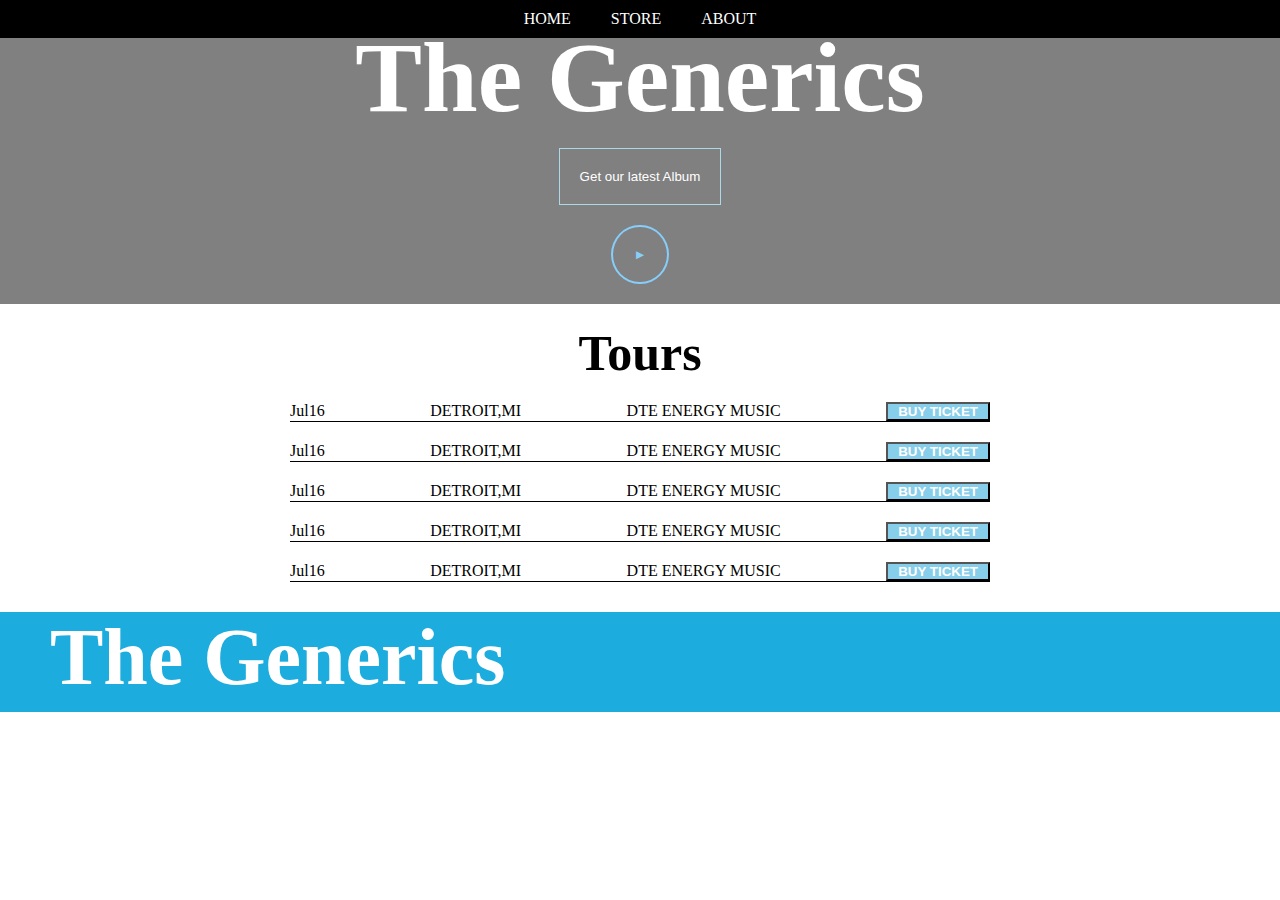
==== ecommerce/view/home/home.html @ e0bf309b "Ecommerce" ====
<!DOCTYPE html>
<html lang="en">
<head>
    <meta charset="UTF-8">
    <meta http-equiv="X-UA-Compatible" content="IE=edge">
    <meta name="viewport" content="width=device-width, initial-scale=1.0">
    <title>Home</title>
    <link rel="stylesheet" href="style_home.css">
</head>
<body>
    <div id="navbar">
        
        <li>
            <a href="../home/home.html">HOME</a>
        </li>
        <li>
            <a href="../shops/index.html">STORE</a>
        </li>
        <li>
            <a href="../about/about.html">ABOUT</a>
        </li>

</div>   
<div id="theGenerics">
    <h1>The Generics</h1>
    <button class="btn-latestAlbum">Get our latest Album</button>
    <button class="playbtn">►</button>
</div>
<h3 id="tours-title">Tours</h3>
<div id="eventdetails">
    <div class="Tour">
        <span>Jul16</span>
        <span>DETROIT,MI</span>
        <span>DTE ENERGY MUSIC</span>
        <button>BUY TICKET</button>
    </div>
    <div class="Tour">
        <span>Jul16</span>
        <span>DETROIT,MI</span>
        <span>DTE ENERGY MUSIC</span>
        <button>BUY TICKET</button>
    </div>
    <div class="Tour">
        <span>Jul16</span>
        <span>DETROIT,MI</span>
        <span>DTE ENERGY MUSIC</span>
        <button>BUY TICKET</button>
    </div>
    <div class="Tour">
        <span>Jul16</span>
        <span>DETROIT,MI</span>
        <span>DTE ENERGY MUSIC</span>
        <button>BUY TICKET</button>
    </div>
    <div class="Tour">
        <span>Jul16</span>
        <span>DETROIT,MI</span>
        <span>DTE ENERGY MUSIC</span>
        <button>BUY TICKET</button>
    </div>
</div>
<div class="footer">
    <h4>The Generics</h4>
    <div class="footerConnect">
        <img src="https://prasadyash2411.github.io/ecom-website/img/6260efc8fc9a9002669d2f4ad9956cc0.jpg" alt="">
       
        <img src="https://prasadyash2411.github.io/ecom-website/img/Spotify%20Logo.png" alt="">

        <img src="https://prasadyash2411.github.io/ecom-website/img/Facebook%20Logo.png" alt="">

    </div>
</div>
</body>
</html>
---- ecommerce/view/home/style_home.css ----
*{
    box-sizing: border-box;
    margin: 0;
    padding: 0;
}
#navbar{
    display: flex;
    justify-content: center;
    background-color: black;
    color: white;
    list-style-type: none;
    padding: 10px;
    width: 100%;
    position: fixed;
    
}
#navbar a{
    text-decoration: none;
    color: white;

}
li{
    margin-left: 20px;
    margin-right: 20px;
}
#theGenerics{
    padding: 20px;
    font-size:50px;
    color: white;
    background-color: grey;
    text-align: center;
}
.btn-latestAlbum{
    background-color: grey;
    color: white;
    border: 1px solid lightblue;
    padding: 20px;
    cursor: pointer;
}
.playbtn{
    display: block;
    border-radius: 50%;
    margin-left: auto;
    margin-right: auto;
    cursor: pointer;
    padding:20px;
    border:2px solid lightskyblue;
    background-color: inherit;
    margin-top: 20px;
    color: lightskyblue;
}
#tours-title{
    text-align: center;
    margin: 20px;
    font-size: 50px;
}
#eventdetails{  
    display: block;
    width: 700px;
    margin-left: auto;
    margin-right: auto;
}
.Tour{
    display: flex;
    justify-content:space-between;
    border-bottom: 1px solid black;
    margin-bottom: 20px;
}
.Tour button{
    background-color: skyblue;
    font-weight: bold;
    color:white;
    padding-left: 10px;
    padding-right: 10px;
}
.footer{
    background-color: rgb(28, 172, 221);
    height: 100px;
    display: flex;
    justify-content: space-between;
    margin-top: 30px;
}
.footer h4{
    color: white;
    font-size: 80px;
    margin-left: 50px;
}
.footerConnect img{   
    margin-top: 50px;
    margin-right: 50px;
    max-height: 20px;
}
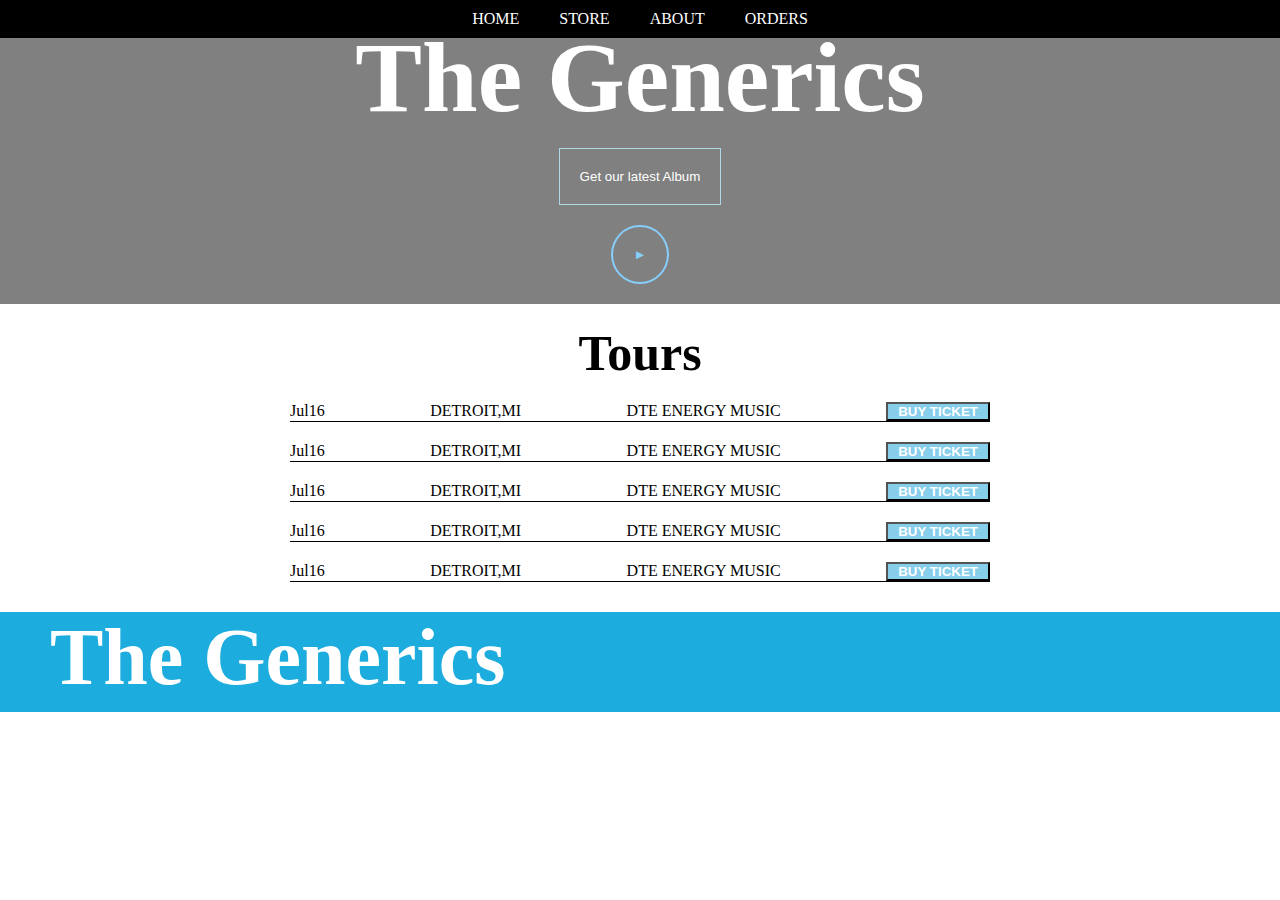
==== commit 80fd1f1f: "Task16" ====
--- a/ecommerce/view/home/home.html
+++ b/ecommerce/view/home/home.html
@@ -14,10 +14,13 @@
             <a href="../home/home.html">HOME</a>
         </li>
         <li>
-            <a href="../shops/index.html">STORE</a>
+            <a href="../shops/index1.html">STORE</a>
         </li>
         <li>
             <a href="../about/about.html">ABOUT</a>
+        </li>
+        <li>
+            <a href="../orders/orders.html">ORDERS</a>
         </li>
 
 </div>   
